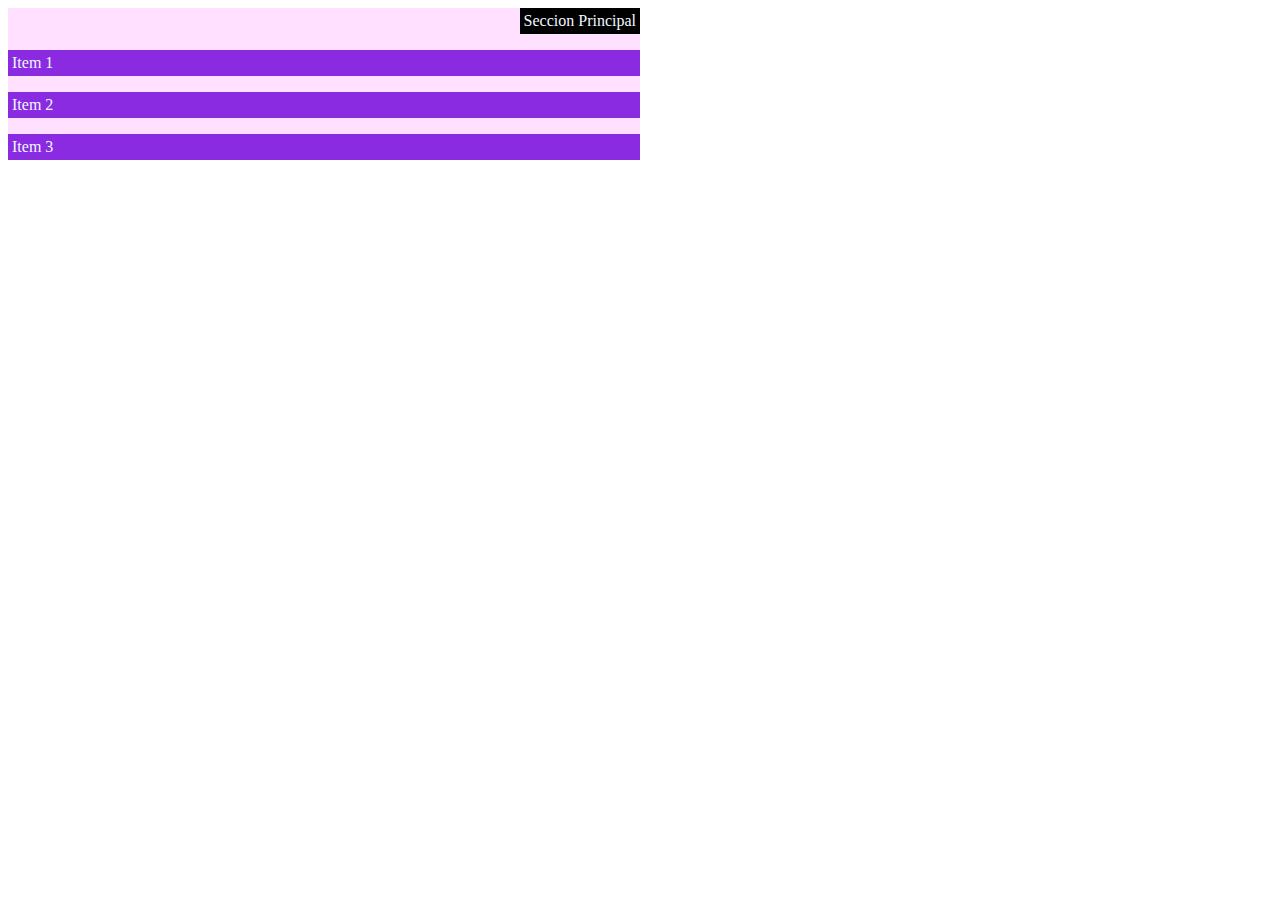
==== Responsive/responsive.html @ 0f58811a "Diseño Responsive con CSS" ====
<!DOCTYPE html>
<html lang="en">
<head>
    <meta charset="UTF-8">
    <meta http-equiv="X-UA-Compatible" content="IE=edge">
    <meta name="viewport" content="width=device-width, initial-scale=1.0">
    <link rel="stylesheet" href="responsive.css">
    <title>Diseño Responsive con CSS</title>
</head>
<body>
    <div class="contenedor"> 
        <div class="item seccionP">Seccion Principal</div>
        <div class="item item2">Item 1</div>
        <div class="item item3">Item 2</div>
        <div class="item item4">Item 3</div>
    </div>
</body>
</html>
---- Responsive/responsive.css ----
.contenedor{
    display: flex;
    background-color: rgba(253, 127, 255, 0.232);
    gap: 1rem;
    flex-direction: column;
    width: 50%;
}

.item {
    background-color:blueviolet;
    padding: 0.25rem;
    color: aliceblue;
}

.seccionP {
    margin-left: auto;
    flex-grow: 4;
    background-color: black;
    
}

@media (max-width: 640px) {
    .contenedor{
        display: flex;
        flex-direction: row;
    }
    .seccionP {
        background-color:darkmagenta;
    }
}
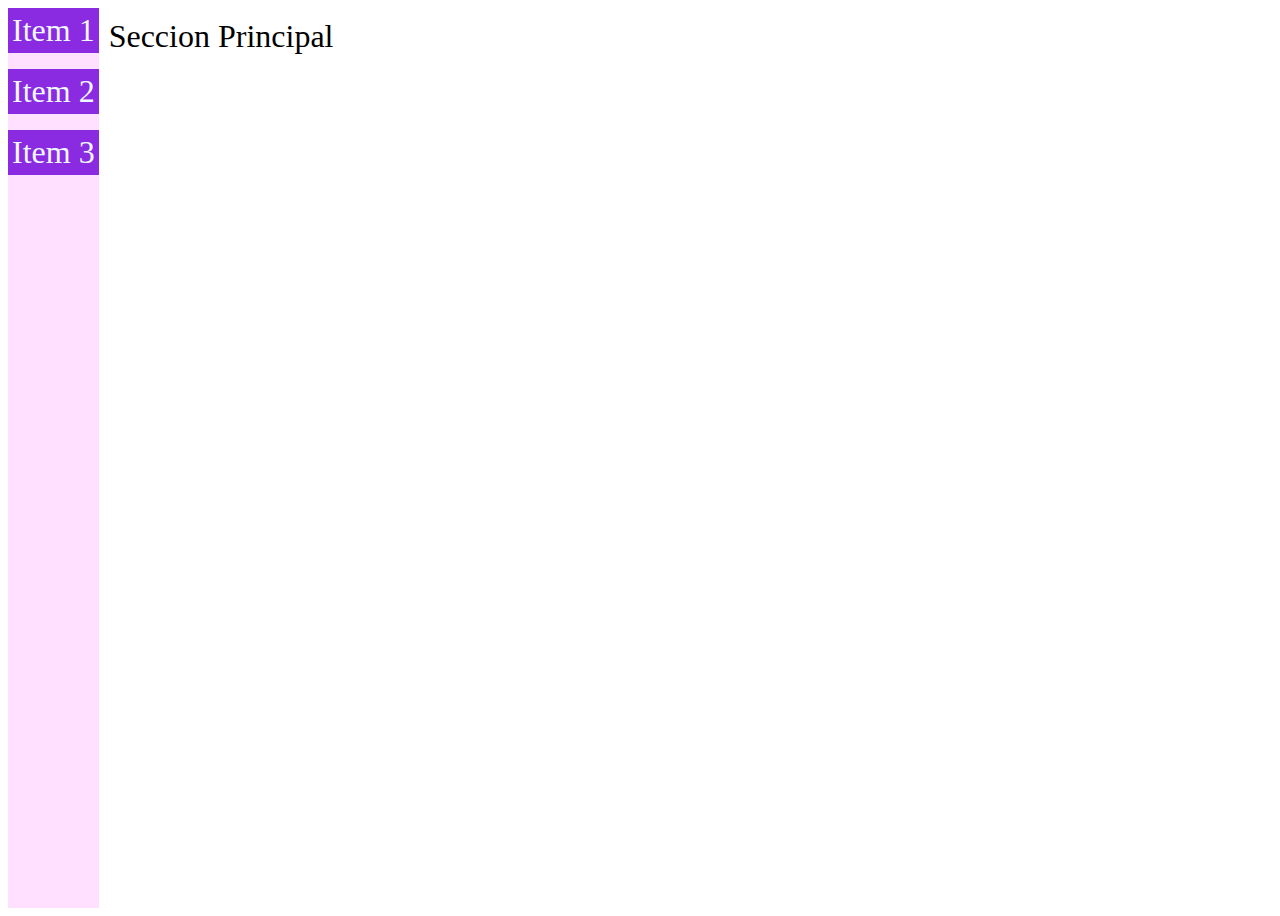
==== commit d3466d9d: "Diseño Responsive con CSS 2" ====
--- a/Responsive/responsive.html
+++ b/Responsive/responsive.html
@@ -9,10 +9,11 @@
 </head>
 <body>
     <div class="contenedor"> 
-        <div class="item seccionP">Seccion Principal</div>
-        <div class="item item2">Item 1</div>
-        <div class="item item3">Item 2</div>
-        <div class="item item4">Item 3</div>
+        
+        <div class="item item1">Item 1</div>
+        <div class="item item2">Item 2</div>
+        <div class="item item3">Item 3</div>
     </div>
+    <div class="seccionP">Seccion Principal</div>
 </body>
 </html>--- a/Responsive/responsive.css
+++ b/Responsive/responsive.css
@@ -1,9 +1,15 @@
+body {
+    min-height: 100vh;
+    min-width: 100vw;
+    display: flex;
+    font-size: 2rem;
+}
+
 .contenedor{
     display: flex;
     background-color: rgba(253, 127, 255, 0.232);
     gap: 1rem;
     flex-direction: column;
-    width: 50%;
 }
 
 .item {
@@ -13,18 +19,29 @@
 }
 
 .seccionP {
-    margin-left: auto;
-    flex-grow: 4;
-    background-color: black;
+    padding: 10px;
+    flex-grow: 1;
     
 }
 
 @media (max-width: 640px) {
+
+    body {
+        flex-direction: column-reverse;
+    }
+    .seccionP{
+        display: flex;
+        color:blueviolet;
+        min-height: 10vh;
+        min-width: 100vw;
+        margin-top: 10rem;
+
+    }    
     .contenedor{
-        display: flex;
         flex-direction: row;
-    }
-    .seccionP {
-        background-color:darkmagenta;
+        align-items: center;
+        width: 100%;
+        height: 100%;
     }
 }
+
